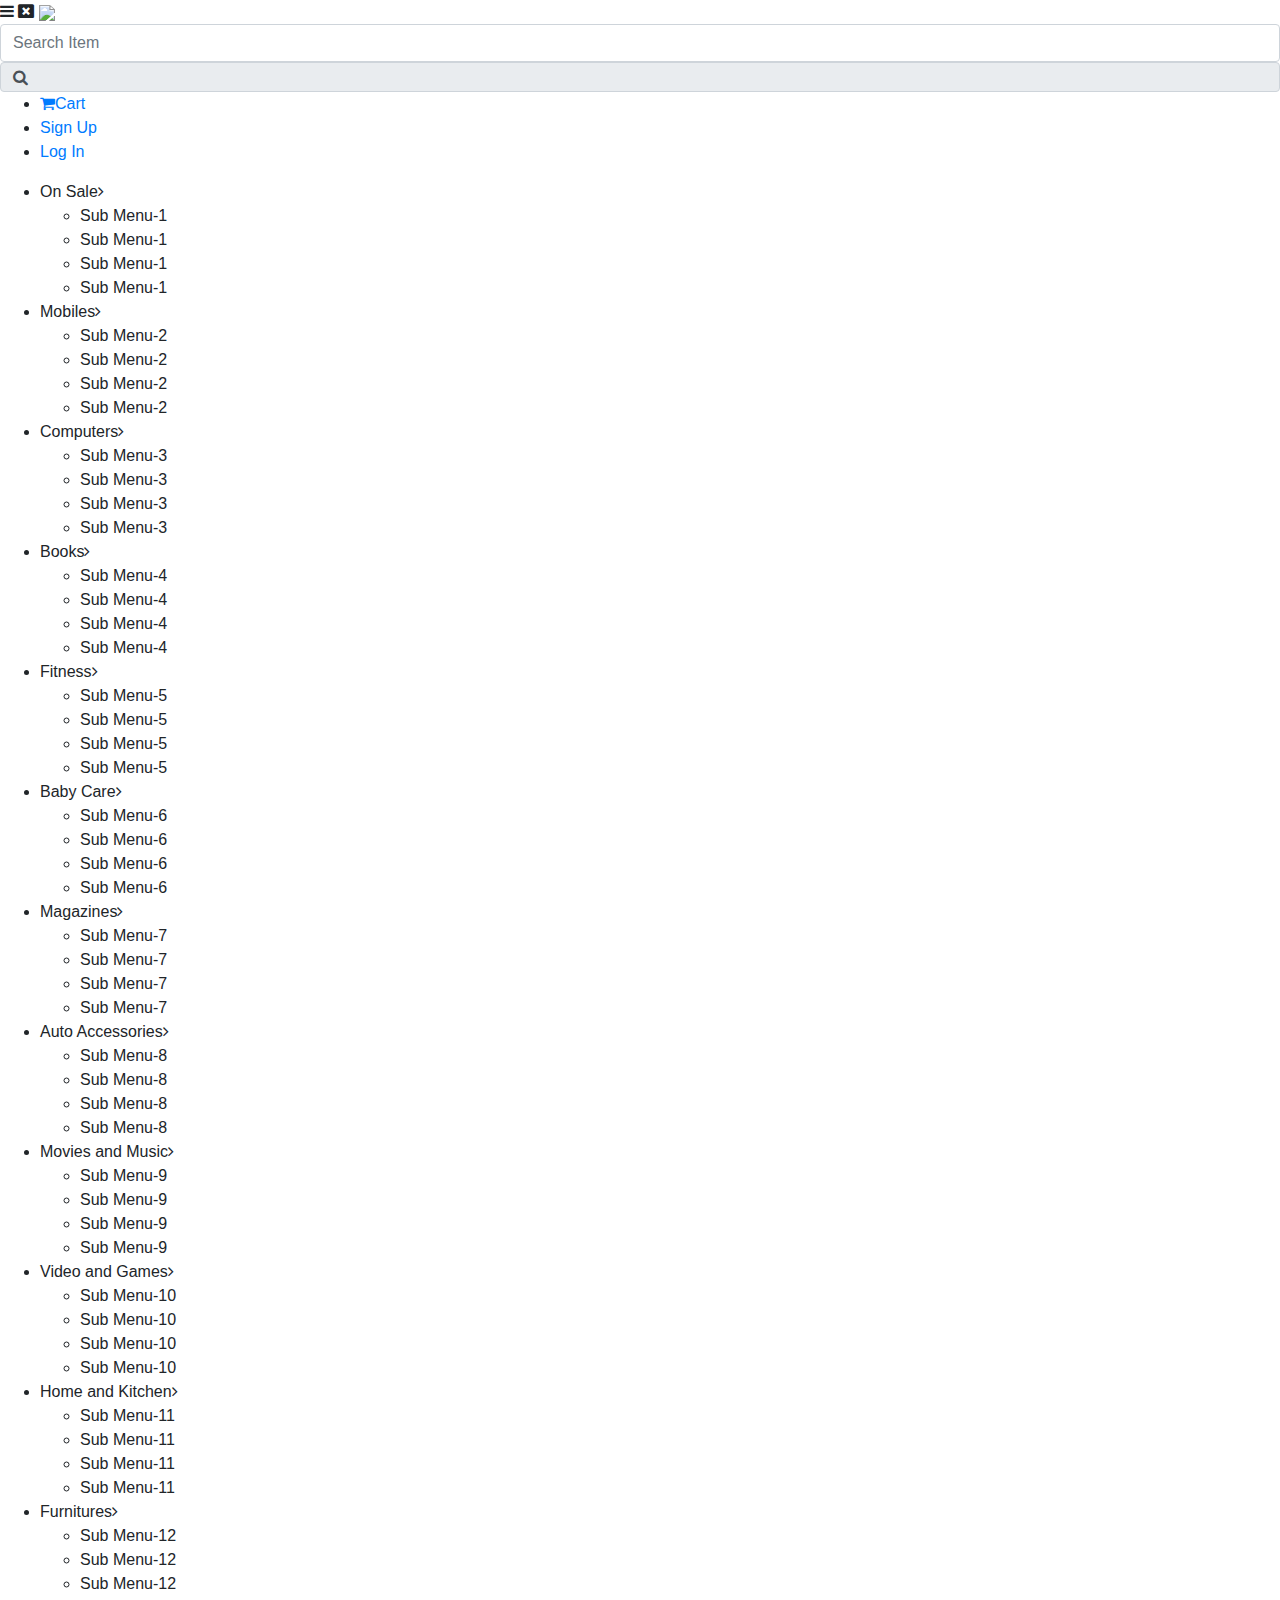
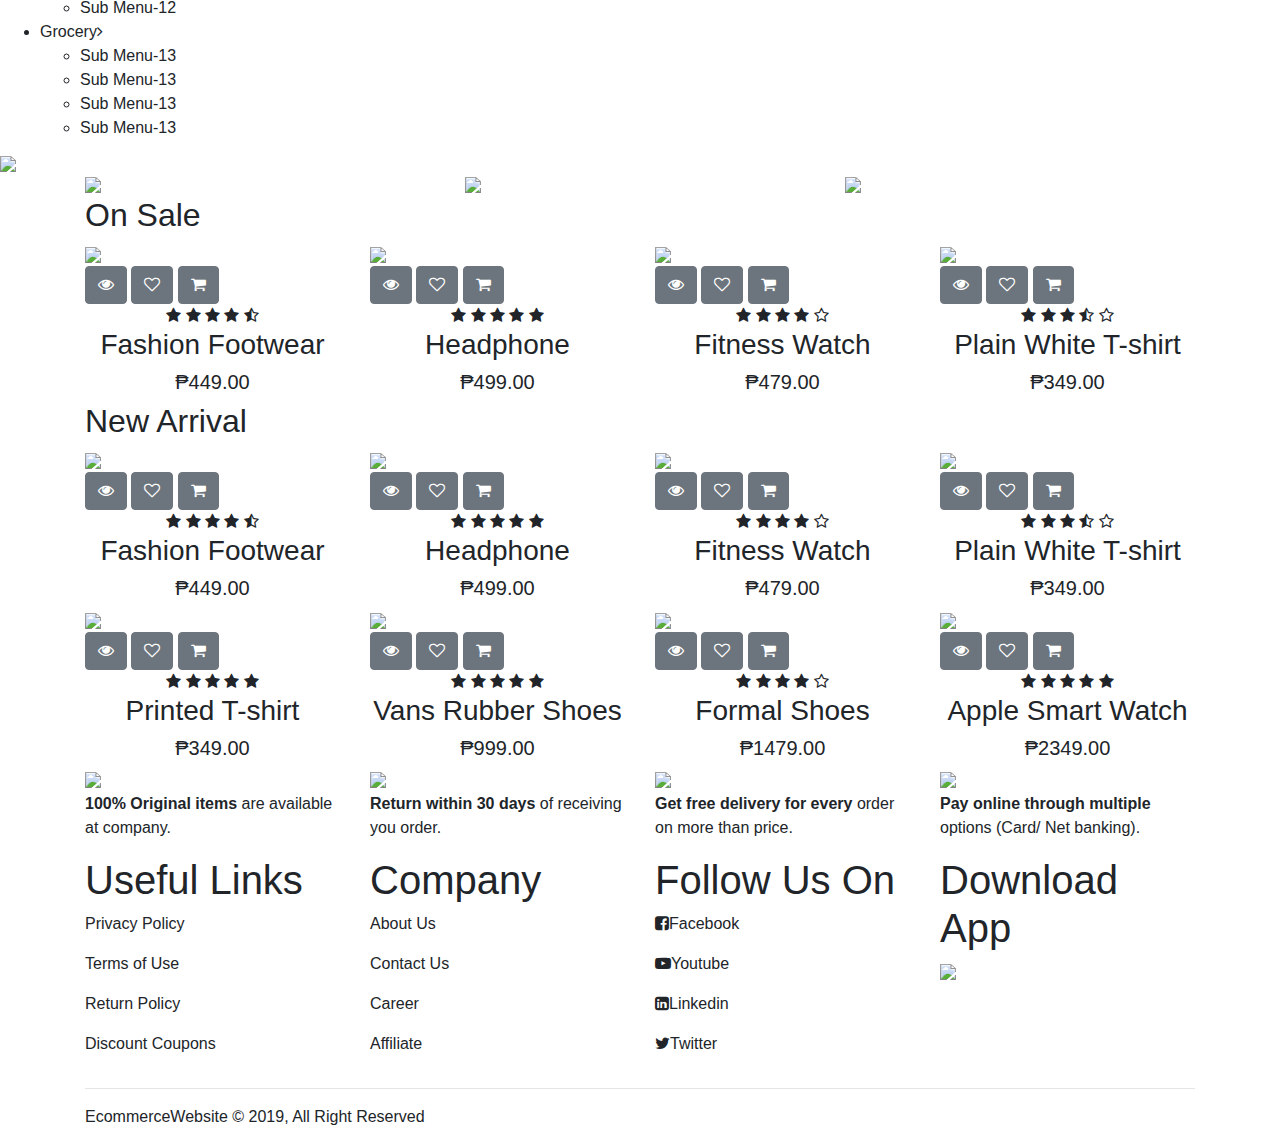
==== index.html @ b6a9ff33 "Create index.html" ====
<!DOCTYPE html>
<html lang="en">
<head>
    
    <title>Ecommerce Website</title>
    <link rel="stylesheet" href="style.css">
    <link rel="stylesheet" href="https://stackpath.bootstrapcdn.com/bootstrap/4.3.1/css/bootstrap.min.css">
    <link rel="stylesheet" href="https://stackpath.bootstrapcdn.com/font-awesome/4.7.0/css/font-awesome.min.css">
    <script src="https://code.jquery.com/jquery-3.3.1.slim.min.js"></script>
    <script src="https://stackpath.bootstrapcdn.com/bootstrap/4.3.1/js/bootstrap.min.js"></script>
</head>

<body>
    <!---------------------NavBar---------------------->
<div class="top-nav-bar">
    <div class="search-box"> 
        <i class="fa fa-bars" id="open-btn" onclick="OpenSideMenu()"title="Click to open Menu"></i>
        <i class="fa fa-window-close" id="close-btn" onclick="CloseSideMenu()"title="Click to close Menu"></i>
        <img src="images/logo.png" class="logo">
        <input type="text" class="form-control" placeholder="Search Item">
        <span class="input-group-text"><i class="fa fa-search" title="Search"></i></span>
    </div>
<div class="menu-bar">
    <ul>
        <li><a href="#"><i class="fa fa-shopping-cart" ></i>Cart</a></li>
        <li><a href="#">Sign Up</a></li>
        <li><a href="#">Log In</a></li>
    </ul>
</div>
</div>
    

 <!---------------------SubMenu---------------------> 

<section class="header">
    <div class="side-menu" id="sidemenu">
        <ul>
            <li>On Sale<i class="fa fa-angle-right"></i>
                <ul>
                    <li>Sub Menu-1</li>
                    <li>Sub Menu-1</li>
                    <li>Sub Menu-1</li>
                    <li>Sub Menu-1</li>
                </ul>
            </li>
            <li>Mobiles<i class="fa fa-angle-right"></i>
                <ul>
                    <li>Sub Menu-2</li>
                    <li>Sub Menu-2</li>
                    <li>Sub Menu-2</li>
                    <li>Sub Menu-2</li>
                </ul>
                </li>
            <li>Computers<i class="fa fa-angle-right"></i>
                <ul>
                    <li>Sub Menu-3</li>
                    <li>Sub Menu-3</li>
                    <li>Sub Menu-3</li>
                    <li>Sub Menu-3</li>
                </ul>
            </li>
            <li>Books<i class="fa fa-angle-right"></i>
                <ul>
                    <li>Sub Menu-4</li>
                    <li>Sub Menu-4</li>
                    <li>Sub Menu-4</li>
                    <li>Sub Menu-4</li>
                </ul>
            </li>
            <li>Fitness<i class="fa fa-angle-right"></i>
                <ul>
                    <li>Sub Menu-5</li>
                    <li>Sub Menu-5</li>
                    <li>Sub Menu-5</li>
                    <li>Sub Menu-5</li>
                </ul>
            </li>
            <li>Baby Care<i class="fa fa-angle-right"></i>
                <ul>
                    <li>Sub Menu-6</li>
                    <li>Sub Menu-6</li>
                    <li>Sub Menu-6</li>
                    <li>Sub Menu-6</li>
                </ul>
            </li>
            <li>Magazines<i class="fa fa-angle-right"></i>
                <ul>
                    <li>Sub Menu-7</li>
                    <li>Sub Menu-7</li>
                    <li>Sub Menu-7</li>
                    <li>Sub Menu-7</li>
                </ul>
            </li>
            <li>Auto Accessories<i class="fa fa-angle-right"></i>
                <ul>
                    <li>Sub Menu-8</li>
                    <li>Sub Menu-8</li>
                    <li>Sub Menu-8</li>
                    <li>Sub Menu-8</li>
                </ul>
            </li>
            <li>Movies and Music<i class="fa fa-angle-right"></i>
                <ul>
                    <li>Sub Menu-9</li>
                    <li>Sub Menu-9</li>
                    <li>Sub Menu-9</li>
                    <li>Sub Menu-9</li>
                </ul>
            </li>
            <li>Video and Games<i class="fa fa-angle-right"></i>
                <ul>
                    <li>Sub Menu-10</li>
                    <li>Sub Menu-10</li>
                    <li>Sub Menu-10</li>
                    <li>Sub Menu-10</li>
                </ul>
            </li>
            <li>Home and Kitchen<i class="fa fa-angle-right"></i>
                <ul>
                    <li>Sub Menu-11</li>
                    <li>Sub Menu-11</li>
                    <li>Sub Menu-11</li>
                    <li>Sub Menu-11</li>
                </ul>
            </li>
            <li>Furnitures<i class="fa fa-angle-right"></i>
                <ul>
                    <li>Sub Menu-12</li>
                    <li>Sub Menu-12</li>
                    <li>Sub Menu-12</li>
                    <li>Sub Menu-12</li>
                </ul>
            </li>
            <li>Grocery<i class="fa fa-angle-right"></i>
                <ul>
                    <li>Sub Menu-13</li>
                    <li>Sub Menu-13</li>
                    <li>Sub Menu-13</li>
                    <li>Sub Menu-13</li>
                </ul>
            </li>
        </ul>
    </div>
    <div class="slider">
        <div id="slider" class="carousel slide carousel-fade" data-ride="carousel">
            <div class="carousel-inner">
              <div class="carousel-item active">
                <img src="images/image1.jpg" class="d-block w-100" >
              </div>
              <div class="carousel-item">
                <img src="images/image2.jpg" class="d-block w-100" >
              </div>
              <div class="carousel-item">
                <img src="images/image3.jpg" class="d-block w-100" >
              </div>
              <div class="carousel-item">
                <img src="images/image4.jpg" class="d-block w-100" >
              </div>
            </div>
            <ol class="carousel-indicators">
                <li data-target="#slider" data-slide-to="0" class="active"></li>
                <li data-target="#slider" data-slide-to="1"></li>
                <li data-target="#slider" data-slide-to="2"></li>
                <li data-target="#slider" data-slide-to="3"></li>
            </ol>
          </div>
    </div>
</section>
<!----------featuredCategories----------------------->
<section class="featuredCategories">
    <div class="container">
        <div class="row">
            <div class="col-md-4">
                <img src="images/categories1.jpg">
            </div>
            <div class="col-md-4">
                <img src="images/categories2.jpg">
            </div>
            <div class="col-md-4">
                <img src="images/categories3.jpg">
            </div>        
        </div>
    </div>
</section>
<!---------------------OnSaleProduct------------------------->
<section class="on-Sale">
    <div class="container">
        <div class="title-box">
            <h2>On Sale</h2>
        </div>
        <div class="row">
            <div class="col-md-3">
            <div class="product-top">
                <a href="product.html"><img src="images/sale1.jpg"></a>
                <div class="overlay-right">
                    <button type="button" class="btn btn-secondary" title="Quick Shop">
                        <i class="fa fa-eye"></i>   
                    </button>
                    <button type="button" class="btn btn-secondary" title="Add to Wish-list">
                        <i class="fa fa-heart-o"></i>   
                    </button>
                    <button type="button" class="btn btn-secondary" title="Add to Cart">
                        <i class="fa fa-shopping-cart"></i>   
                    </button>
                </div>
            </div>
                <div class="product-bottom text-center">
                    <i class="fa fa-star"></i>
                    <i class="fa fa-star"></i>
                    <i class="fa fa-star"></i>
                    <i class="fa fa-star"></i>
                    <i class="fa fa-star-half-o"></i>
                    <h3>Fashion Footwear</h3>
                    <h5>&#8369;449.00</h5>
                </div>
            </div>
        
        
                <div class="col-md-3">
                <div class="product-top">
                        <a href="product.html"><img src="images/sale2.jpg"></a>
                    <div class="overlay-right">
                        <button type="button" class="btn btn-secondary" title="Quick Shop">
                            <i class="fa fa-eye"></i>   
                        </button>
                        <button type="button" class="btn btn-secondary" title="Add to Wish-list">
                            <i class="fa fa-heart-o"></i>   
                        </button>
                        <button type="button" class="btn btn-secondary" title="Add to Cart">
                            <i class="fa fa-shopping-cart"></i>   
                        </button>
                    </div>
                </div>
                    <div class="product-bottom text-center">
                        <i class="fa fa-star"></i>
                        <i class="fa fa-star"></i>
                        <i class="fa fa-star"></i>
                        <i class="fa fa-star"></i>
                        <i class="fa fa-star"></i>
                        <h3>Headphone</h3>
                        <h5>&#8369;499.00</h5>
                    </div>
                </div>
           
                    <div class="col-md-3">
                    <div class="product-top">
                            <a href="product.html"><img src="images/sale3.jpg"></a>
                        <div class="overlay-right">
                            <button type="button" class="btn btn-secondary" title="Quick Shop">
                                <i class="fa fa-eye"></i>   
                            </button>
                            <button type="button" class="btn btn-secondary" title="Add to Wish-list">
                                <i class="fa fa-heart-o"></i>   
                            </button>
                            <button type="button" class="btn btn-secondary" title="Add to Cart">
                                <i class="fa fa-shopping-cart"></i>   
                            </button>
                        </div>
                    </div>
                        <div class="product-bottom text-center">
                            <i class="fa fa-star"></i>
                            <i class="fa fa-star"></i>
                            <i class="fa fa-star"></i>
                            <i class="fa fa-star"></i>
                            <i class="fa fa-star-o"></i>
                            <h3>Fitness Watch</h3>
                            <h5>&#8369;479.00</h5>
                        </div>
                    </div>
                
                
                        <div class="col-md-3">
                        <div class="product-top">
                                <a href="product.html"><img src="images/sale4.jpg"></a>
                            <div class="overlay-right">
                                <button type="button" class="btn btn-secondary" title="Quick Shop">
                                    <i class="fa fa-eye"></i>   
                                </button>
                                <button type="button" class="btn btn-secondary" title="Add to Wish-list">
                                    <i class="fa fa-heart-o"></i>   
                                </button>
                                <button type="button" class="btn btn-secondary" title="Add to Cart">
                                    <i class="fa fa-shopping-cart"></i>   
                                </button>
                            </div>
                        </div>
                            <div class="product-bottom text-center">
                                <i class="fa fa-star"></i>
                                <i class="fa fa-star"></i>
                                <i class="fa fa-star"></i>
                                <i class="fa fa-star-half-o"></i>
                                <i class="fa fa-star-o"></i>
                                <h3>Plain White T-shirt</h3>
                                <h5>&#8369;349.00</h5>
                            </div>
                        </div>
                    </div>
    </div>
</section>
<!------------------------New Product----------------->
<section class="NewProduct">
        <div class="container">
                <div class="title-box">
                    <h2>New Arrival</h2>
                </div>
                <div class="row">
                    <div class="col-md-3">
                    <div class="product-top">
                        <img src="images/sale1.jpg">
                        <div class="overlay-right">
                            <button type="button" class="btn btn-secondary" title="Quick Shop">
                                <i class="fa fa-eye"></i>   
                            </button>
                            <button type="button" class="btn btn-secondary" title="Add to Wish-list">
                                <i class="fa fa-heart-o"></i>   
                            </button>
                            <button type="button" class="btn btn-secondary" title="Add to Cart">
                                <i class="fa fa-shopping-cart"></i>   
                            </button>
                        </div>
                    </div>
                        <div class="product-bottom text-center">
                            <i class="fa fa-star"></i>
                            <i class="fa fa-star"></i>
                            <i class="fa fa-star"></i>
                            <i class="fa fa-star"></i>
                            <i class="fa fa-star-half-o"></i>
                            <h3>Fashion Footwear</h3>
                            <h5>&#8369;449.00</h5>
                        </div>
                    </div>
                
                
                        <div class="col-md-3">
                        <div class="product-top">
                            <img src="images/sale2.jpg">
                            <div class="overlay-right">
                                <button type="button" class="btn btn-secondary" title="Quick Shop">
                                    <i class="fa fa-eye"></i>   
                                </button>
                                <button type="button" class="btn btn-secondary" title="Add to Wish-list">
                                    <i class="fa fa-heart-o"></i>   
                                </button>
                                <button type="button" class="btn btn-secondary" title="Add to Cart">
                                    <i class="fa fa-shopping-cart"></i>   
                                </button>
                            </div>
                        </div>
                            <div class="product-bottom text-center">
                                <i class="fa fa-star"></i>
                                <i class="fa fa-star"></i>
                                <i class="fa fa-star"></i>
                                <i class="fa fa-star"></i>
                                <i class="fa fa-star"></i>
                                <h3>Headphone</h3>
                                <h5>&#8369;499.00</h5>
                            </div>
                        </div>
                   
                            <div class="col-md-3">
                            <div class="product-top">
                                <img src="images/sale3.jpg">
                                <div class="overlay-right">
                                    <button type="button" class="btn btn-secondary" title="Quick Shop">
                                        <i class="fa fa-eye"></i>   
                                    </button>
                                    <button type="button" class="btn btn-secondary" title="Add to Wish-list">
                                        <i class="fa fa-heart-o"></i>   
                                    </button>
                                    <button type="button" class="btn btn-secondary" title="Add to Cart">
                                        <i class="fa fa-shopping-cart"></i>   
                                    </button>
                                </div>
                            </div>
                                <div class="product-bottom text-center">
                                    <i class="fa fa-star"></i>
                                    <i class="fa fa-star"></i>
                                    <i class="fa fa-star"></i>
                                    <i class="fa fa-star"></i>
                                    <i class="fa fa-star-o"></i>
                                    <h3>Fitness Watch</h3>
                                    <h5>&#8369;479.00</h5>
                                </div>
                            </div>
                        
                                <div class="col-md-3">
                                <div class="product-top">
                                <img src="images/sale4.jpg">
                                <div class="overlay-right">
                                <button type="button" class="btn btn-secondary" title="Quick Shop">
                                <i class="fa fa-eye"></i>   
                            </button>
                                <button type="button" class="btn btn-secondary" title="Add to Wish-list">
                                <i class="fa fa-heart-o"></i>   
                            </button>
                                <button type="button" class="btn btn-secondary" title="Add to Cart">
                                <i class="fa fa-shopping-cart"></i>   
                            </button>
                            </div>
                            </div>
                            <div class="product-bottom text-center">
                                <i class="fa fa-star"></i>
                                <i class="fa fa-star"></i>
                                <i class="fa fa-star"></i>
                                <i class="fa fa-star-half-o"></i>
                                <i class="fa fa-star-o"></i>
                            <h3>Plain White T-shirt</h3>
                        <h5>&#8369;349.00</h5>
                    </div>
                </div>
                <div class="col-md-3">
                        <div class="product-top">
                            <img src="images/sale5.jpg">
                            <div class="overlay-right">
                                <button type="button" class="btn btn-secondary" title="Quick Shop">
                                    <i class="fa fa-eye"></i>   
                                </button>
                                <button type="button" class="btn btn-secondary" title="Add to Wish-list">
                                    <i class="fa fa-heart-o"></i>   
                                </button>
                                <button type="button" class="btn btn-secondary" title="Add to Cart">
                                    <i class="fa fa-shopping-cart"></i>   
                                </button>
                            </div>
                        </div>
                            <div class="product-bottom text-center">
                                <i class="fa fa-star"></i>
                                <i class="fa fa-star"></i>
                                <i class="fa fa-star"></i>
                                <i class="fa fa-star"></i>
                                <i class="fa fa-star"></i>
                                <h3>Printed T-shirt</h3>
                                <h5>&#8369;349.00</h5>
                            </div>
                        </div>
                    
                    
                            <div class="col-md-3">
                            <div class="product-top">
                                <img src="images/sale6.jpg">
                                <div class="overlay-right">
                                    <button type="button" class="btn btn-secondary" title="Quick Shop">
                                        <i class="fa fa-eye"></i>   
                                    </button>
                                    <button type="button" class="btn btn-secondary" title="Add to Wish-list">
                                        <i class="fa fa-heart-o"></i>   
                                    </button>
                                    <button type="button" class="btn btn-secondary" title="Add to Cart">
                                        <i class="fa fa-shopping-cart"></i>   
                                    </button>
                                </div>
                            </div>
                                <div class="product-bottom text-center">
                                    <i class="fa fa-star"></i>
                                    <i class="fa fa-star"></i>
                                    <i class="fa fa-star"></i>
                                    <i class="fa fa-star"></i>
                                    <i class="fa fa-star"></i>
                                    <h3>Vans Rubber Shoes</h3>
                                    <h5>&#8369;999.00</h5>
                                </div>
                            </div>
                       
                                <div class="col-md-3">
                                <div class="product-top">
                                    <img src="images/sale7.jpg">
                                    <div class="overlay-right">
                                        <button type="button" class="btn btn-secondary" title="Quick Shop">
                                            <i class="fa fa-eye"></i>   
                                        </button>
                                        <button type="button" class="btn btn-secondary" title="Add to Wish-list">
                                            <i class="fa fa-heart-o"></i>   
                                        </button>
                                        <button type="button" class="btn btn-secondary" title="Add to Cart">
                                            <i class="fa fa-shopping-cart"></i>   
                                        </button>
                                    </div>
                                </div>
                                    <div class="product-bottom text-center">
                                        <i class="fa fa-star"></i>
                                        <i class="fa fa-star"></i>
                                        <i class="fa fa-star"></i>
                                        <i class="fa fa-star"></i>
                                        <i class="fa fa-star-o"></i>
                                        <h3>Formal Shoes</h3>
                                        <h5>&#8369;1479.00</h5>
                                    </div>
                                </div>
                            
                                    <div class="col-md-3">
                                    <div class="product-top">
                                    <img src="images/sale8.jpg">
                                    <div class="overlay-right">
                                    <button type="button" class="btn btn-secondary" title="Quick Shop">
                                    <i class="fa fa-eye"></i>   
                                </button>
                                    <button type="button" class="btn btn-secondary" title="Add to Wish-list">
                                    <i class="fa fa-heart-o"></i>   
                                </button>
                                    <button type="button" class="btn btn-secondary" title="Add to Cart">
                                    <i class="fa fa-shopping-cart"></i>   
                                </button>
                                </div>
                                </div>
                                <div class="product-bottom text-center">
                                    <i class="fa fa-star"></i>
                                    <i class="fa fa-star"></i>
                                    <i class="fa fa-star"></i>
                                    <i class="fa fa-star"></i>
                                    <i class="fa fa-star"></i>
                                <h3>Apple Smart Watch</h3>
                            <h5>&#8369;2349.00</h5>
                        </div>
                    </div>
         </div>
     </div>
</section>

<section class="website-features">
    <div class="container">
        <div class="row">
            <div class="col-md-3 feature-box">
                <img src="images/original.png">
                <div class="feature-text">
                    <p><b>100% Original items</b> are available at company.</p>
                </div>
            </div>
            <div class="col-md-3 feature-box">
                <img src="images/return.png">
                <div class="feature-text">
                    <p><b>Return within 30 days</b> of receiving you order.</p>
                </div>
            </div>
            <div class="col-md-3 feature-box">
                <img src="images/feature3.png">
                <div class="feature-text">
                    <p><b>Get free delivery for every</b> order on more than price.</p>
                </div>
            </div>
            <div class="col-md-3 feature-box">
                <img src="images/feature4.png">
                <div class="feature-text">
                    <p><b>Pay online through multiple</b> options (Card/ Net banking).</p>
                </div>
             </div>
        </div>
    </div>
    </section>
<!--------------Footer--------------->    
<section class="footer">
    <div class="container">
        <div class="row">
            <div class="col-md-3">
            <h1>Useful Links</h1>
            <p>Privacy Policy</p>
            <p>Terms of Use</p>
            <p>Return Policy</p>
            <p>Discount Coupons</p>
            </div>
        <div class="col-md-3">
            <h1>Company</h1>
            <p>About Us</p>
            <p>Contact Us</p>
            <p>Career</p>
            <p>Affiliate</p>
            </div>
        <div class="col-md-3">
            <h1>Follow Us On</h1>
            <p><i class="fa fa-facebook-square"></i>Facebook</p>
            <p><i class="fa fa-youtube-play"></i>Youtube</p>
            <p><i class="fa fa-linkedin-square"></i>Linkedin</p>
            <p><i class="fa fa-twitter"></i>Twitter</p>
            </div>
        <div class="col-md-3 footer-image">
            <h1>Download App</h1>
            <img src="images/Download.png">
            </div>
    </div>
<hr>
<p class="copyright">EcommerceWebsite &copy; 2019, All Right Reserved</p>
</div>
</section>    
<script src="script.js"></script>    
</body>
</html>
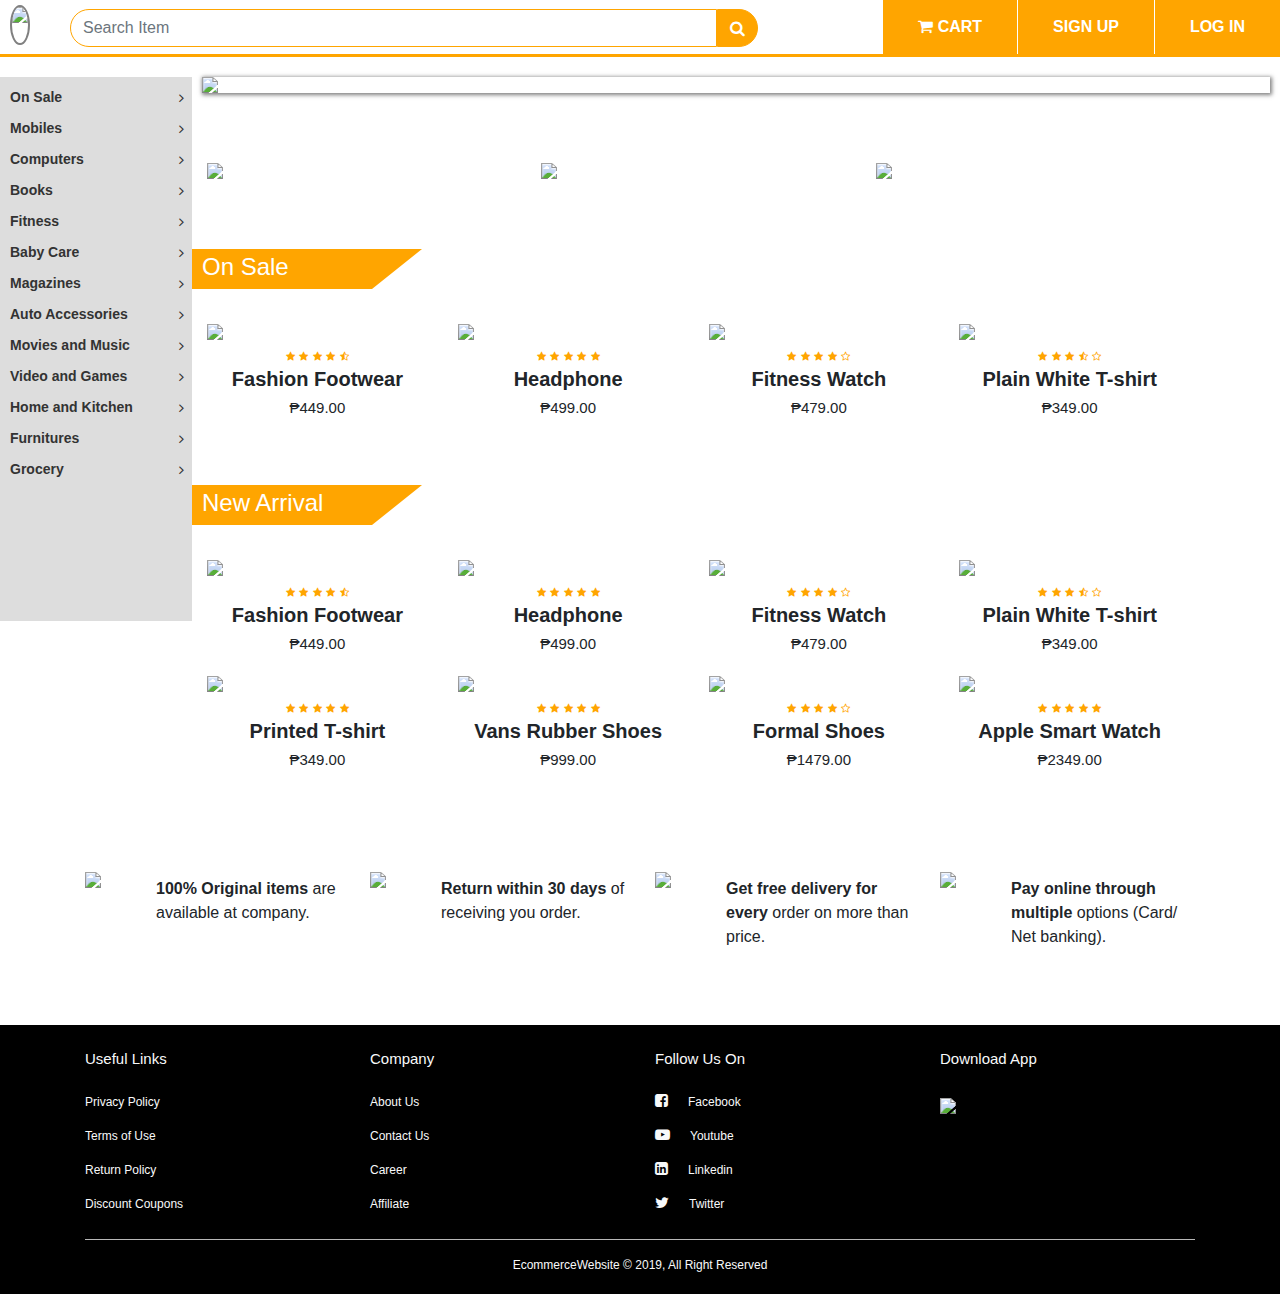
==== commit 3c65f65c: "Add files via upload" ====
--- a/index.html
+++ b/index.html
@@ -1,585 +1,585 @@
-<!DOCTYPE html>
-<html lang="en">
-<head>
-    
-    <title>Ecommerce Website</title>
-    <link rel="stylesheet" href="style.css">
-    <link rel="stylesheet" href="https://stackpath.bootstrapcdn.com/bootstrap/4.3.1/css/bootstrap.min.css">
-    <link rel="stylesheet" href="https://stackpath.bootstrapcdn.com/font-awesome/4.7.0/css/font-awesome.min.css">
-    <script src="https://code.jquery.com/jquery-3.3.1.slim.min.js"></script>
-    <script src="https://stackpath.bootstrapcdn.com/bootstrap/4.3.1/js/bootstrap.min.js"></script>
-</head>
-
-<body>
-    <!---------------------NavBar---------------------->
-<div class="top-nav-bar">
-    <div class="search-box"> 
-        <i class="fa fa-bars" id="open-btn" onclick="OpenSideMenu()"title="Click to open Menu"></i>
-        <i class="fa fa-window-close" id="close-btn" onclick="CloseSideMenu()"title="Click to close Menu"></i>
-        <img src="images/logo.png" class="logo">
-        <input type="text" class="form-control" placeholder="Search Item">
-        <span class="input-group-text"><i class="fa fa-search" title="Search"></i></span>
-    </div>
-<div class="menu-bar">
-    <ul>
-        <li><a href="#"><i class="fa fa-shopping-cart" ></i>Cart</a></li>
-        <li><a href="#">Sign Up</a></li>
-        <li><a href="#">Log In</a></li>
-    </ul>
-</div>
-</div>
-    
-
- <!---------------------SubMenu---------------------> 
-
-<section class="header">
-    <div class="side-menu" id="sidemenu">
-        <ul>
-            <li>On Sale<i class="fa fa-angle-right"></i>
-                <ul>
-                    <li>Sub Menu-1</li>
-                    <li>Sub Menu-1</li>
-                    <li>Sub Menu-1</li>
-                    <li>Sub Menu-1</li>
-                </ul>
-            </li>
-            <li>Mobiles<i class="fa fa-angle-right"></i>
-                <ul>
-                    <li>Sub Menu-2</li>
-                    <li>Sub Menu-2</li>
-                    <li>Sub Menu-2</li>
-                    <li>Sub Menu-2</li>
-                </ul>
-                </li>
-            <li>Computers<i class="fa fa-angle-right"></i>
-                <ul>
-                    <li>Sub Menu-3</li>
-                    <li>Sub Menu-3</li>
-                    <li>Sub Menu-3</li>
-                    <li>Sub Menu-3</li>
-                </ul>
-            </li>
-            <li>Books<i class="fa fa-angle-right"></i>
-                <ul>
-                    <li>Sub Menu-4</li>
-                    <li>Sub Menu-4</li>
-                    <li>Sub Menu-4</li>
-                    <li>Sub Menu-4</li>
-                </ul>
-            </li>
-            <li>Fitness<i class="fa fa-angle-right"></i>
-                <ul>
-                    <li>Sub Menu-5</li>
-                    <li>Sub Menu-5</li>
-                    <li>Sub Menu-5</li>
-                    <li>Sub Menu-5</li>
-                </ul>
-            </li>
-            <li>Baby Care<i class="fa fa-angle-right"></i>
-                <ul>
-                    <li>Sub Menu-6</li>
-                    <li>Sub Menu-6</li>
-                    <li>Sub Menu-6</li>
-                    <li>Sub Menu-6</li>
-                </ul>
-            </li>
-            <li>Magazines<i class="fa fa-angle-right"></i>
-                <ul>
-                    <li>Sub Menu-7</li>
-                    <li>Sub Menu-7</li>
-                    <li>Sub Menu-7</li>
-                    <li>Sub Menu-7</li>
-                </ul>
-            </li>
-            <li>Auto Accessories<i class="fa fa-angle-right"></i>
-                <ul>
-                    <li>Sub Menu-8</li>
-                    <li>Sub Menu-8</li>
-                    <li>Sub Menu-8</li>
-                    <li>Sub Menu-8</li>
-                </ul>
-            </li>
-            <li>Movies and Music<i class="fa fa-angle-right"></i>
-                <ul>
-                    <li>Sub Menu-9</li>
-                    <li>Sub Menu-9</li>
-                    <li>Sub Menu-9</li>
-                    <li>Sub Menu-9</li>
-                </ul>
-            </li>
-            <li>Video and Games<i class="fa fa-angle-right"></i>
-                <ul>
-                    <li>Sub Menu-10</li>
-                    <li>Sub Menu-10</li>
-                    <li>Sub Menu-10</li>
-                    <li>Sub Menu-10</li>
-                </ul>
-            </li>
-            <li>Home and Kitchen<i class="fa fa-angle-right"></i>
-                <ul>
-                    <li>Sub Menu-11</li>
-                    <li>Sub Menu-11</li>
-                    <li>Sub Menu-11</li>
-                    <li>Sub Menu-11</li>
-                </ul>
-            </li>
-            <li>Furnitures<i class="fa fa-angle-right"></i>
-                <ul>
-                    <li>Sub Menu-12</li>
-                    <li>Sub Menu-12</li>
-                    <li>Sub Menu-12</li>
-                    <li>Sub Menu-12</li>
-                </ul>
-            </li>
-            <li>Grocery<i class="fa fa-angle-right"></i>
-                <ul>
-                    <li>Sub Menu-13</li>
-                    <li>Sub Menu-13</li>
-                    <li>Sub Menu-13</li>
-                    <li>Sub Menu-13</li>
-                </ul>
-            </li>
-        </ul>
-    </div>
-    <div class="slider">
-        <div id="slider" class="carousel slide carousel-fade" data-ride="carousel">
-            <div class="carousel-inner">
-              <div class="carousel-item active">
-                <img src="images/image1.jpg" class="d-block w-100" >
-              </div>
-              <div class="carousel-item">
-                <img src="images/image2.jpg" class="d-block w-100" >
-              </div>
-              <div class="carousel-item">
-                <img src="images/image3.jpg" class="d-block w-100" >
-              </div>
-              <div class="carousel-item">
-                <img src="images/image4.jpg" class="d-block w-100" >
-              </div>
-            </div>
-            <ol class="carousel-indicators">
-                <li data-target="#slider" data-slide-to="0" class="active"></li>
-                <li data-target="#slider" data-slide-to="1"></li>
-                <li data-target="#slider" data-slide-to="2"></li>
-                <li data-target="#slider" data-slide-to="3"></li>
-            </ol>
-          </div>
-    </div>
-</section>
-<!----------featuredCategories----------------------->
-<section class="featuredCategories">
-    <div class="container">
-        <div class="row">
-            <div class="col-md-4">
-                <img src="images/categories1.jpg">
-            </div>
-            <div class="col-md-4">
-                <img src="images/categories2.jpg">
-            </div>
-            <div class="col-md-4">
-                <img src="images/categories3.jpg">
-            </div>        
-        </div>
-    </div>
-</section>
-<!---------------------OnSaleProduct------------------------->
-<section class="on-Sale">
-    <div class="container">
-        <div class="title-box">
-            <h2>On Sale</h2>
-        </div>
-        <div class="row">
-            <div class="col-md-3">
-            <div class="product-top">
-                <a href="product.html"><img src="images/sale1.jpg"></a>
-                <div class="overlay-right">
-                    <button type="button" class="btn btn-secondary" title="Quick Shop">
-                        <i class="fa fa-eye"></i>   
-                    </button>
-                    <button type="button" class="btn btn-secondary" title="Add to Wish-list">
-                        <i class="fa fa-heart-o"></i>   
-                    </button>
-                    <button type="button" class="btn btn-secondary" title="Add to Cart">
-                        <i class="fa fa-shopping-cart"></i>   
-                    </button>
-                </div>
-            </div>
-                <div class="product-bottom text-center">
-                    <i class="fa fa-star"></i>
-                    <i class="fa fa-star"></i>
-                    <i class="fa fa-star"></i>
-                    <i class="fa fa-star"></i>
-                    <i class="fa fa-star-half-o"></i>
-                    <h3>Fashion Footwear</h3>
-                    <h5>&#8369;449.00</h5>
-                </div>
-            </div>
-        
-        
-                <div class="col-md-3">
-                <div class="product-top">
-                        <a href="product.html"><img src="images/sale2.jpg"></a>
-                    <div class="overlay-right">
-                        <button type="button" class="btn btn-secondary" title="Quick Shop">
-                            <i class="fa fa-eye"></i>   
-                        </button>
-                        <button type="button" class="btn btn-secondary" title="Add to Wish-list">
-                            <i class="fa fa-heart-o"></i>   
-                        </button>
-                        <button type="button" class="btn btn-secondary" title="Add to Cart">
-                            <i class="fa fa-shopping-cart"></i>   
-                        </button>
-                    </div>
-                </div>
-                    <div class="product-bottom text-center">
-                        <i class="fa fa-star"></i>
-                        <i class="fa fa-star"></i>
-                        <i class="fa fa-star"></i>
-                        <i class="fa fa-star"></i>
-                        <i class="fa fa-star"></i>
-                        <h3>Headphone</h3>
-                        <h5>&#8369;499.00</h5>
-                    </div>
-                </div>
-           
-                    <div class="col-md-3">
-                    <div class="product-top">
-                            <a href="product.html"><img src="images/sale3.jpg"></a>
-                        <div class="overlay-right">
-                            <button type="button" class="btn btn-secondary" title="Quick Shop">
-                                <i class="fa fa-eye"></i>   
-                            </button>
-                            <button type="button" class="btn btn-secondary" title="Add to Wish-list">
-                                <i class="fa fa-heart-o"></i>   
-                            </button>
-                            <button type="button" class="btn btn-secondary" title="Add to Cart">
-                                <i class="fa fa-shopping-cart"></i>   
-                            </button>
-                        </div>
-                    </div>
-                        <div class="product-bottom text-center">
-                            <i class="fa fa-star"></i>
-                            <i class="fa fa-star"></i>
-                            <i class="fa fa-star"></i>
-                            <i class="fa fa-star"></i>
-                            <i class="fa fa-star-o"></i>
-                            <h3>Fitness Watch</h3>
-                            <h5>&#8369;479.00</h5>
-                        </div>
-                    </div>
-                
-                
-                        <div class="col-md-3">
-                        <div class="product-top">
-                                <a href="product.html"><img src="images/sale4.jpg"></a>
-                            <div class="overlay-right">
-                                <button type="button" class="btn btn-secondary" title="Quick Shop">
-                                    <i class="fa fa-eye"></i>   
-                                </button>
-                                <button type="button" class="btn btn-secondary" title="Add to Wish-list">
-                                    <i class="fa fa-heart-o"></i>   
-                                </button>
-                                <button type="button" class="btn btn-secondary" title="Add to Cart">
-                                    <i class="fa fa-shopping-cart"></i>   
-                                </button>
-                            </div>
-                        </div>
-                            <div class="product-bottom text-center">
-                                <i class="fa fa-star"></i>
-                                <i class="fa fa-star"></i>
-                                <i class="fa fa-star"></i>
-                                <i class="fa fa-star-half-o"></i>
-                                <i class="fa fa-star-o"></i>
-                                <h3>Plain White T-shirt</h3>
-                                <h5>&#8369;349.00</h5>
-                            </div>
-                        </div>
-                    </div>
-    </div>
-</section>
-<!------------------------New Product----------------->
-<section class="NewProduct">
-        <div class="container">
-                <div class="title-box">
-                    <h2>New Arrival</h2>
-                </div>
-                <div class="row">
-                    <div class="col-md-3">
-                    <div class="product-top">
-                        <img src="images/sale1.jpg">
-                        <div class="overlay-right">
-                            <button type="button" class="btn btn-secondary" title="Quick Shop">
-                                <i class="fa fa-eye"></i>   
-                            </button>
-                            <button type="button" class="btn btn-secondary" title="Add to Wish-list">
-                                <i class="fa fa-heart-o"></i>   
-                            </button>
-                            <button type="button" class="btn btn-secondary" title="Add to Cart">
-                                <i class="fa fa-shopping-cart"></i>   
-                            </button>
-                        </div>
-                    </div>
-                        <div class="product-bottom text-center">
-                            <i class="fa fa-star"></i>
-                            <i class="fa fa-star"></i>
-                            <i class="fa fa-star"></i>
-                            <i class="fa fa-star"></i>
-                            <i class="fa fa-star-half-o"></i>
-                            <h3>Fashion Footwear</h3>
-                            <h5>&#8369;449.00</h5>
-                        </div>
-                    </div>
-                
-                
-                        <div class="col-md-3">
-                        <div class="product-top">
-                            <img src="images/sale2.jpg">
-                            <div class="overlay-right">
-                                <button type="button" class="btn btn-secondary" title="Quick Shop">
-                                    <i class="fa fa-eye"></i>   
-                                </button>
-                                <button type="button" class="btn btn-secondary" title="Add to Wish-list">
-                                    <i class="fa fa-heart-o"></i>   
-                                </button>
-                                <button type="button" class="btn btn-secondary" title="Add to Cart">
-                                    <i class="fa fa-shopping-cart"></i>   
-                                </button>
-                            </div>
-                        </div>
-                            <div class="product-bottom text-center">
-                                <i class="fa fa-star"></i>
-                                <i class="fa fa-star"></i>
-                                <i class="fa fa-star"></i>
-                                <i class="fa fa-star"></i>
-                                <i class="fa fa-star"></i>
-                                <h3>Headphone</h3>
-                                <h5>&#8369;499.00</h5>
-                            </div>
-                        </div>
-                   
-                            <div class="col-md-3">
-                            <div class="product-top">
-                                <img src="images/sale3.jpg">
-                                <div class="overlay-right">
-                                    <button type="button" class="btn btn-secondary" title="Quick Shop">
-                                        <i class="fa fa-eye"></i>   
-                                    </button>
-                                    <button type="button" class="btn btn-secondary" title="Add to Wish-list">
-                                        <i class="fa fa-heart-o"></i>   
-                                    </button>
-                                    <button type="button" class="btn btn-secondary" title="Add to Cart">
-                                        <i class="fa fa-shopping-cart"></i>   
-                                    </button>
-                                </div>
-                            </div>
-                                <div class="product-bottom text-center">
-                                    <i class="fa fa-star"></i>
-                                    <i class="fa fa-star"></i>
-                                    <i class="fa fa-star"></i>
-                                    <i class="fa fa-star"></i>
-                                    <i class="fa fa-star-o"></i>
-                                    <h3>Fitness Watch</h3>
-                                    <h5>&#8369;479.00</h5>
-                                </div>
-                            </div>
-                        
-                                <div class="col-md-3">
-                                <div class="product-top">
-                                <img src="images/sale4.jpg">
-                                <div class="overlay-right">
-                                <button type="button" class="btn btn-secondary" title="Quick Shop">
-                                <i class="fa fa-eye"></i>   
-                            </button>
-                                <button type="button" class="btn btn-secondary" title="Add to Wish-list">
-                                <i class="fa fa-heart-o"></i>   
-                            </button>
-                                <button type="button" class="btn btn-secondary" title="Add to Cart">
-                                <i class="fa fa-shopping-cart"></i>   
-                            </button>
-                            </div>
-                            </div>
-                            <div class="product-bottom text-center">
-                                <i class="fa fa-star"></i>
-                                <i class="fa fa-star"></i>
-                                <i class="fa fa-star"></i>
-                                <i class="fa fa-star-half-o"></i>
-                                <i class="fa fa-star-o"></i>
-                            <h3>Plain White T-shirt</h3>
-                        <h5>&#8369;349.00</h5>
-                    </div>
-                </div>
-                <div class="col-md-3">
-                        <div class="product-top">
-                            <img src="images/sale5.jpg">
-                            <div class="overlay-right">
-                                <button type="button" class="btn btn-secondary" title="Quick Shop">
-                                    <i class="fa fa-eye"></i>   
-                                </button>
-                                <button type="button" class="btn btn-secondary" title="Add to Wish-list">
-                                    <i class="fa fa-heart-o"></i>   
-                                </button>
-                                <button type="button" class="btn btn-secondary" title="Add to Cart">
-                                    <i class="fa fa-shopping-cart"></i>   
-                                </button>
-                            </div>
-                        </div>
-                            <div class="product-bottom text-center">
-                                <i class="fa fa-star"></i>
-                                <i class="fa fa-star"></i>
-                                <i class="fa fa-star"></i>
-                                <i class="fa fa-star"></i>
-                                <i class="fa fa-star"></i>
-                                <h3>Printed T-shirt</h3>
-                                <h5>&#8369;349.00</h5>
-                            </div>
-                        </div>
-                    
-                    
-                            <div class="col-md-3">
-                            <div class="product-top">
-                                <img src="images/sale6.jpg">
-                                <div class="overlay-right">
-                                    <button type="button" class="btn btn-secondary" title="Quick Shop">
-                                        <i class="fa fa-eye"></i>   
-                                    </button>
-                                    <button type="button" class="btn btn-secondary" title="Add to Wish-list">
-                                        <i class="fa fa-heart-o"></i>   
-                                    </button>
-                                    <button type="button" class="btn btn-secondary" title="Add to Cart">
-                                        <i class="fa fa-shopping-cart"></i>   
-                                    </button>
-                                </div>
-                            </div>
-                                <div class="product-bottom text-center">
-                                    <i class="fa fa-star"></i>
-                                    <i class="fa fa-star"></i>
-                                    <i class="fa fa-star"></i>
-                                    <i class="fa fa-star"></i>
-                                    <i class="fa fa-star"></i>
-                                    <h3>Vans Rubber Shoes</h3>
-                                    <h5>&#8369;999.00</h5>
-                                </div>
-                            </div>
-                       
-                                <div class="col-md-3">
-                                <div class="product-top">
-                                    <img src="images/sale7.jpg">
-                                    <div class="overlay-right">
-                                        <button type="button" class="btn btn-secondary" title="Quick Shop">
-                                            <i class="fa fa-eye"></i>   
-                                        </button>
-                                        <button type="button" class="btn btn-secondary" title="Add to Wish-list">
-                                            <i class="fa fa-heart-o"></i>   
-                                        </button>
-                                        <button type="button" class="btn btn-secondary" title="Add to Cart">
-                                            <i class="fa fa-shopping-cart"></i>   
-                                        </button>
-                                    </div>
-                                </div>
-                                    <div class="product-bottom text-center">
-                                        <i class="fa fa-star"></i>
-                                        <i class="fa fa-star"></i>
-                                        <i class="fa fa-star"></i>
-                                        <i class="fa fa-star"></i>
-                                        <i class="fa fa-star-o"></i>
-                                        <h3>Formal Shoes</h3>
-                                        <h5>&#8369;1479.00</h5>
-                                    </div>
-                                </div>
-                            
-                                    <div class="col-md-3">
-                                    <div class="product-top">
-                                    <img src="images/sale8.jpg">
-                                    <div class="overlay-right">
-                                    <button type="button" class="btn btn-secondary" title="Quick Shop">
-                                    <i class="fa fa-eye"></i>   
-                                </button>
-                                    <button type="button" class="btn btn-secondary" title="Add to Wish-list">
-                                    <i class="fa fa-heart-o"></i>   
-                                </button>
-                                    <button type="button" class="btn btn-secondary" title="Add to Cart">
-                                    <i class="fa fa-shopping-cart"></i>   
-                                </button>
-                                </div>
-                                </div>
-                                <div class="product-bottom text-center">
-                                    <i class="fa fa-star"></i>
-                                    <i class="fa fa-star"></i>
-                                    <i class="fa fa-star"></i>
-                                    <i class="fa fa-star"></i>
-                                    <i class="fa fa-star"></i>
-                                <h3>Apple Smart Watch</h3>
-                            <h5>&#8369;2349.00</h5>
-                        </div>
-                    </div>
-         </div>
-     </div>
-</section>
-
-<section class="website-features">
-    <div class="container">
-        <div class="row">
-            <div class="col-md-3 feature-box">
-                <img src="images/original.png">
-                <div class="feature-text">
-                    <p><b>100% Original items</b> are available at company.</p>
-                </div>
-            </div>
-            <div class="col-md-3 feature-box">
-                <img src="images/return.png">
-                <div class="feature-text">
-                    <p><b>Return within 30 days</b> of receiving you order.</p>
-                </div>
-            </div>
-            <div class="col-md-3 feature-box">
-                <img src="images/feature3.png">
-                <div class="feature-text">
-                    <p><b>Get free delivery for every</b> order on more than price.</p>
-                </div>
-            </div>
-            <div class="col-md-3 feature-box">
-                <img src="images/feature4.png">
-                <div class="feature-text">
-                    <p><b>Pay online through multiple</b> options (Card/ Net banking).</p>
-                </div>
-             </div>
-        </div>
-    </div>
-    </section>
-<!--------------Footer--------------->    
-<section class="footer">
-    <div class="container">
-        <div class="row">
-            <div class="col-md-3">
-            <h1>Useful Links</h1>
-            <p>Privacy Policy</p>
-            <p>Terms of Use</p>
-            <p>Return Policy</p>
-            <p>Discount Coupons</p>
-            </div>
-        <div class="col-md-3">
-            <h1>Company</h1>
-            <p>About Us</p>
-            <p>Contact Us</p>
-            <p>Career</p>
-            <p>Affiliate</p>
-            </div>
-        <div class="col-md-3">
-            <h1>Follow Us On</h1>
-            <p><i class="fa fa-facebook-square"></i>Facebook</p>
-            <p><i class="fa fa-youtube-play"></i>Youtube</p>
-            <p><i class="fa fa-linkedin-square"></i>Linkedin</p>
-            <p><i class="fa fa-twitter"></i>Twitter</p>
-            </div>
-        <div class="col-md-3 footer-image">
-            <h1>Download App</h1>
-            <img src="images/Download.png">
-            </div>
-    </div>
-<hr>
-<p class="copyright">EcommerceWebsite &copy; 2019, All Right Reserved</p>
-</div>
-</section>    
-<script src="script.js"></script>    
-</body>
-</html>
+<!DOCTYPE html>
+<html lang="en">
+<head>
+    
+    <title>Ecommerce Website</title>
+    <link rel="stylesheet" href="style.css">
+    <link rel="stylesheet" href="https://stackpath.bootstrapcdn.com/bootstrap/4.3.1/css/bootstrap.min.css">
+    <link rel="stylesheet" href="https://stackpath.bootstrapcdn.com/font-awesome/4.7.0/css/font-awesome.min.css">
+    <script src="https://code.jquery.com/jquery-3.3.1.slim.min.js"></script>
+    <script src="https://stackpath.bootstrapcdn.com/bootstrap/4.3.1/js/bootstrap.min.js"></script>
+</head>
+
+<body>
+    <!---------------------NavBar---------------------->
+<div class="top-nav-bar">
+    <div class="search-box"> 
+        <i class="fa fa-bars" id="open-btn" onclick="OpenSideMenu()"title="Click to open Menu"></i>
+        <i class="fa fa-window-close" id="close-btn" onclick="CloseSideMenu()"title="Click to close Menu"></i>
+        <img src="images/logo.png" class="logo">
+        <input type="text" class="form-control" placeholder="Search Item">
+        <span class="input-group-text"><i class="fa fa-search" title="Search"></i></span>
+    </div>
+<div class="menu-bar">
+    <ul>
+        <li><a href="#"><i class="fa fa-shopping-cart" ></i>Cart</a></li>
+        <li><a href="#">Sign Up</a></li>
+        <li><a href="#">Log In</a></li>
+    </ul>
+</div>
+</div>
+    
+
+ <!---------------------SubMenu---------------------> 
+
+<section class="header">
+    <div class="side-menu" id="sidemenu">
+        <ul>
+            <li>On Sale<i class="fa fa-angle-right"></i>
+                <ul>
+                    <li>Sub Menu-1</li>
+                    <li>Sub Menu-1</li>
+                    <li>Sub Menu-1</li>
+                    <li>Sub Menu-1</li>
+                </ul>
+            </li>
+            <li>Mobiles<i class="fa fa-angle-right"></i>
+                <ul>
+                    <li>Sub Menu-2</li>
+                    <li>Sub Menu-2</li>
+                    <li>Sub Menu-2</li>
+                    <li>Sub Menu-2</li>
+                </ul>
+                </li>
+            <li>Computers<i class="fa fa-angle-right"></i>
+                <ul>
+                    <li>Sub Menu-3</li>
+                    <li>Sub Menu-3</li>
+                    <li>Sub Menu-3</li>
+                    <li>Sub Menu-3</li>
+                </ul>
+            </li>
+            <li>Books<i class="fa fa-angle-right"></i>
+                <ul>
+                    <li>Sub Menu-4</li>
+                    <li>Sub Menu-4</li>
+                    <li>Sub Menu-4</li>
+                    <li>Sub Menu-4</li>
+                </ul>
+            </li>
+            <li>Fitness<i class="fa fa-angle-right"></i>
+                <ul>
+                    <li>Sub Menu-5</li>
+                    <li>Sub Menu-5</li>
+                    <li>Sub Menu-5</li>
+                    <li>Sub Menu-5</li>
+                </ul>
+            </li>
+            <li>Baby Care<i class="fa fa-angle-right"></i>
+                <ul>
+                    <li>Sub Menu-6</li>
+                    <li>Sub Menu-6</li>
+                    <li>Sub Menu-6</li>
+                    <li>Sub Menu-6</li>
+                </ul>
+            </li>
+            <li>Magazines<i class="fa fa-angle-right"></i>
+                <ul>
+                    <li>Sub Menu-7</li>
+                    <li>Sub Menu-7</li>
+                    <li>Sub Menu-7</li>
+                    <li>Sub Menu-7</li>
+                </ul>
+            </li>
+            <li>Auto Accessories<i class="fa fa-angle-right"></i>
+                <ul>
+                    <li>Sub Menu-8</li>
+                    <li>Sub Menu-8</li>
+                    <li>Sub Menu-8</li>
+                    <li>Sub Menu-8</li>
+                </ul>
+            </li>
+            <li>Movies and Music<i class="fa fa-angle-right"></i>
+                <ul>
+                    <li>Sub Menu-9</li>
+                    <li>Sub Menu-9</li>
+                    <li>Sub Menu-9</li>
+                    <li>Sub Menu-9</li>
+                </ul>
+            </li>
+            <li>Video and Games<i class="fa fa-angle-right"></i>
+                <ul>
+                    <li>Sub Menu-10</li>
+                    <li>Sub Menu-10</li>
+                    <li>Sub Menu-10</li>
+                    <li>Sub Menu-10</li>
+                </ul>
+            </li>
+            <li>Home and Kitchen<i class="fa fa-angle-right"></i>
+                <ul>
+                    <li>Sub Menu-11</li>
+                    <li>Sub Menu-11</li>
+                    <li>Sub Menu-11</li>
+                    <li>Sub Menu-11</li>
+                </ul>
+            </li>
+            <li>Furnitures<i class="fa fa-angle-right"></i>
+                <ul>
+                    <li>Sub Menu-12</li>
+                    <li>Sub Menu-12</li>
+                    <li>Sub Menu-12</li>
+                    <li>Sub Menu-12</li>
+                </ul>
+            </li>
+            <li>Grocery<i class="fa fa-angle-right"></i>
+                <ul>
+                    <li>Sub Menu-13</li>
+                    <li>Sub Menu-13</li>
+                    <li>Sub Menu-13</li>
+                    <li>Sub Menu-13</li>
+                </ul>
+            </li>
+        </ul>
+    </div>
+    <div class="slider">
+        <div id="slider" class="carousel slide carousel-fade" data-ride="carousel">
+            <div class="carousel-inner">
+              <div class="carousel-item active">
+                <img src="images/image1.jpg" class="d-block w-100" >
+              </div>
+              <div class="carousel-item">
+                <img src="images/image2.jpg" class="d-block w-100" >
+              </div>
+              <div class="carousel-item">
+                <img src="images/image3.jpg" class="d-block w-100" >
+              </div>
+              <div class="carousel-item">
+                <img src="images/image4.jpg" class="d-block w-100" >
+              </div>
+            </div>
+            <ol class="carousel-indicators">
+                <li data-target="#slider" data-slide-to="0" class="active"></li>
+                <li data-target="#slider" data-slide-to="1"></li>
+                <li data-target="#slider" data-slide-to="2"></li>
+                <li data-target="#slider" data-slide-to="3"></li>
+            </ol>
+          </div>
+    </div>
+</section>
+<!----------featuredCategories----------------------->
+<section class="featuredCategories">
+    <div class="container">
+        <div class="row">
+            <div class="col-md-4">
+                <img src="images/categories1.jpg">
+            </div>
+            <div class="col-md-4">
+                <img src="images/categories2.jpg">
+            </div>
+            <div class="col-md-4">
+                <img src="images/categories3.jpg">
+            </div>        
+        </div>
+    </div>
+</section>
+<!---------------------OnSaleProduct------------------------->
+<section class="on-Sale">
+    <div class="container">
+        <div class="title-box">
+            <h2>On Sale</h2>
+        </div>
+        <div class="row">
+            <div class="col-md-3">
+            <div class="product-top">
+                <a href="product.html"><img src="images/sale1.jpg"></a>
+                <div class="overlay-right">
+                    <button type="button" class="btn btn-secondary" title="Quick Shop">
+                        <i class="fa fa-eye"></i>   
+                    </button>
+                    <button type="button" class="btn btn-secondary" title="Add to Wish-list">
+                        <i class="fa fa-heart-o"></i>   
+                    </button>
+                    <button type="button" class="btn btn-secondary" title="Add to Cart">
+                        <i class="fa fa-shopping-cart"></i>   
+                    </button>
+                </div>
+            </div>
+                <div class="product-bottom text-center">
+                    <i class="fa fa-star"></i>
+                    <i class="fa fa-star"></i>
+                    <i class="fa fa-star"></i>
+                    <i class="fa fa-star"></i>
+                    <i class="fa fa-star-half-o"></i>
+                    <h3>Fashion Footwear</h3>
+                    <h5>&#8369;449.00</h5>
+                </div>
+            </div>
+        
+        
+                <div class="col-md-3">
+                <div class="product-top">
+                        <a href="product.html"><img src="images/sale2.jpg"></a>
+                    <div class="overlay-right">
+                        <button type="button" class="btn btn-secondary" title="Quick Shop">
+                            <i class="fa fa-eye"></i>   
+                        </button>
+                        <button type="button" class="btn btn-secondary" title="Add to Wish-list">
+                            <i class="fa fa-heart-o"></i>   
+                        </button>
+                        <button type="button" class="btn btn-secondary" title="Add to Cart">
+                            <i class="fa fa-shopping-cart"></i>   
+                        </button>
+                    </div>
+                </div>
+                    <div class="product-bottom text-center">
+                        <i class="fa fa-star"></i>
+                        <i class="fa fa-star"></i>
+                        <i class="fa fa-star"></i>
+                        <i class="fa fa-star"></i>
+                        <i class="fa fa-star"></i>
+                        <h3>Headphone</h3>
+                        <h5>&#8369;499.00</h5>
+                    </div>
+                </div>
+           
+                    <div class="col-md-3">
+                    <div class="product-top">
+                            <a href="product.html"><img src="images/sale3.jpg"></a>
+                        <div class="overlay-right">
+                            <button type="button" class="btn btn-secondary" title="Quick Shop">
+                                <i class="fa fa-eye"></i>   
+                            </button>
+                            <button type="button" class="btn btn-secondary" title="Add to Wish-list">
+                                <i class="fa fa-heart-o"></i>   
+                            </button>
+                            <button type="button" class="btn btn-secondary" title="Add to Cart">
+                                <i class="fa fa-shopping-cart"></i>   
+                            </button>
+                        </div>
+                    </div>
+                        <div class="product-bottom text-center">
+                            <i class="fa fa-star"></i>
+                            <i class="fa fa-star"></i>
+                            <i class="fa fa-star"></i>
+                            <i class="fa fa-star"></i>
+                            <i class="fa fa-star-o"></i>
+                            <h3>Fitness Watch</h3>
+                            <h5>&#8369;479.00</h5>
+                        </div>
+                    </div>
+                
+                
+                        <div class="col-md-3">
+                        <div class="product-top">
+                                <a href="product.html"><img src="images/sale4.jpg"></a>
+                            <div class="overlay-right">
+                                <button type="button" class="btn btn-secondary" title="Quick Shop">
+                                    <i class="fa fa-eye"></i>   
+                                </button>
+                                <button type="button" class="btn btn-secondary" title="Add to Wish-list">
+                                    <i class="fa fa-heart-o"></i>   
+                                </button>
+                                <button type="button" class="btn btn-secondary" title="Add to Cart">
+                                    <i class="fa fa-shopping-cart"></i>   
+                                </button>
+                            </div>
+                        </div>
+                            <div class="product-bottom text-center">
+                                <i class="fa fa-star"></i>
+                                <i class="fa fa-star"></i>
+                                <i class="fa fa-star"></i>
+                                <i class="fa fa-star-half-o"></i>
+                                <i class="fa fa-star-o"></i>
+                                <h3>Plain White T-shirt</h3>
+                                <h5>&#8369;349.00</h5>
+                            </div>
+                        </div>
+                    </div>
+    </div>
+</section>
+<!------------------------New Product----------------->
+<section class="NewProduct">
+        <div class="container">
+                <div class="title-box">
+                    <h2>New Arrival</h2>
+                </div>
+                <div class="row">
+                    <div class="col-md-3">
+                    <div class="product-top">
+                        <img src="images/sale1.jpg">
+                        <div class="overlay-right">
+                            <button type="button" class="btn btn-secondary" title="Quick Shop">
+                                <i class="fa fa-eye"></i>   
+                            </button>
+                            <button type="button" class="btn btn-secondary" title="Add to Wish-list">
+                                <i class="fa fa-heart-o"></i>   
+                            </button>
+                            <button type="button" class="btn btn-secondary" title="Add to Cart">
+                                <i class="fa fa-shopping-cart"></i>   
+                            </button>
+                        </div>
+                    </div>
+                        <div class="product-bottom text-center">
+                            <i class="fa fa-star"></i>
+                            <i class="fa fa-star"></i>
+                            <i class="fa fa-star"></i>
+                            <i class="fa fa-star"></i>
+                            <i class="fa fa-star-half-o"></i>
+                            <h3>Fashion Footwear</h3>
+                            <h5>&#8369;449.00</h5>
+                        </div>
+                    </div>
+                
+                
+                        <div class="col-md-3">
+                        <div class="product-top">
+                            <img src="images/sale2.jpg">
+                            <div class="overlay-right">
+                                <button type="button" class="btn btn-secondary" title="Quick Shop">
+                                    <i class="fa fa-eye"></i>   
+                                </button>
+                                <button type="button" class="btn btn-secondary" title="Add to Wish-list">
+                                    <i class="fa fa-heart-o"></i>   
+                                </button>
+                                <button type="button" class="btn btn-secondary" title="Add to Cart">
+                                    <i class="fa fa-shopping-cart"></i>   
+                                </button>
+                            </div>
+                        </div>
+                            <div class="product-bottom text-center">
+                                <i class="fa fa-star"></i>
+                                <i class="fa fa-star"></i>
+                                <i class="fa fa-star"></i>
+                                <i class="fa fa-star"></i>
+                                <i class="fa fa-star"></i>
+                                <h3>Headphone</h3>
+                                <h5>&#8369;499.00</h5>
+                            </div>
+                        </div>
+                   
+                            <div class="col-md-3">
+                            <div class="product-top">
+                                <img src="images/sale3.jpg">
+                                <div class="overlay-right">
+                                    <button type="button" class="btn btn-secondary" title="Quick Shop">
+                                        <i class="fa fa-eye"></i>   
+                                    </button>
+                                    <button type="button" class="btn btn-secondary" title="Add to Wish-list">
+                                        <i class="fa fa-heart-o"></i>   
+                                    </button>
+                                    <button type="button" class="btn btn-secondary" title="Add to Cart">
+                                        <i class="fa fa-shopping-cart"></i>   
+                                    </button>
+                                </div>
+                            </div>
+                                <div class="product-bottom text-center">
+                                    <i class="fa fa-star"></i>
+                                    <i class="fa fa-star"></i>
+                                    <i class="fa fa-star"></i>
+                                    <i class="fa fa-star"></i>
+                                    <i class="fa fa-star-o"></i>
+                                    <h3>Fitness Watch</h3>
+                                    <h5>&#8369;479.00</h5>
+                                </div>
+                            </div>
+                        
+                                <div class="col-md-3">
+                                <div class="product-top">
+                                <img src="images/sale4.jpg">
+                                <div class="overlay-right">
+                                <button type="button" class="btn btn-secondary" title="Quick Shop">
+                                <i class="fa fa-eye"></i>   
+                            </button>
+                                <button type="button" class="btn btn-secondary" title="Add to Wish-list">
+                                <i class="fa fa-heart-o"></i>   
+                            </button>
+                                <button type="button" class="btn btn-secondary" title="Add to Cart">
+                                <i class="fa fa-shopping-cart"></i>   
+                            </button>
+                            </div>
+                            </div>
+                            <div class="product-bottom text-center">
+                                <i class="fa fa-star"></i>
+                                <i class="fa fa-star"></i>
+                                <i class="fa fa-star"></i>
+                                <i class="fa fa-star-half-o"></i>
+                                <i class="fa fa-star-o"></i>
+                            <h3>Plain White T-shirt</h3>
+                        <h5>&#8369;349.00</h5>
+                    </div>
+                </div>
+                <div class="col-md-3">
+                        <div class="product-top">
+                            <img src="images/sale5.jpg">
+                            <div class="overlay-right">
+                                <button type="button" class="btn btn-secondary" title="Quick Shop">
+                                    <i class="fa fa-eye"></i>   
+                                </button>
+                                <button type="button" class="btn btn-secondary" title="Add to Wish-list">
+                                    <i class="fa fa-heart-o"></i>   
+                                </button>
+                                <button type="button" class="btn btn-secondary" title="Add to Cart">
+                                    <i class="fa fa-shopping-cart"></i>   
+                                </button>
+                            </div>
+                        </div>
+                            <div class="product-bottom text-center">
+                                <i class="fa fa-star"></i>
+                                <i class="fa fa-star"></i>
+                                <i class="fa fa-star"></i>
+                                <i class="fa fa-star"></i>
+                                <i class="fa fa-star"></i>
+                                <h3>Printed T-shirt</h3>
+                                <h5>&#8369;349.00</h5>
+                            </div>
+                        </div>
+                    
+                    
+                            <div class="col-md-3">
+                            <div class="product-top">
+                                <img src="images/sale6.jpg">
+                                <div class="overlay-right">
+                                    <button type="button" class="btn btn-secondary" title="Quick Shop">
+                                        <i class="fa fa-eye"></i>   
+                                    </button>
+                                    <button type="button" class="btn btn-secondary" title="Add to Wish-list">
+                                        <i class="fa fa-heart-o"></i>   
+                                    </button>
+                                    <button type="button" class="btn btn-secondary" title="Add to Cart">
+                                        <i class="fa fa-shopping-cart"></i>   
+                                    </button>
+                                </div>
+                            </div>
+                                <div class="product-bottom text-center">
+                                    <i class="fa fa-star"></i>
+                                    <i class="fa fa-star"></i>
+                                    <i class="fa fa-star"></i>
+                                    <i class="fa fa-star"></i>
+                                    <i class="fa fa-star"></i>
+                                    <h3>Vans Rubber Shoes</h3>
+                                    <h5>&#8369;999.00</h5>
+                                </div>
+                            </div>
+                       
+                                <div class="col-md-3">
+                                <div class="product-top">
+                                    <img src="images/sale7.jpg">
+                                    <div class="overlay-right">
+                                        <button type="button" class="btn btn-secondary" title="Quick Shop">
+                                            <i class="fa fa-eye"></i>   
+                                        </button>
+                                        <button type="button" class="btn btn-secondary" title="Add to Wish-list">
+                                            <i class="fa fa-heart-o"></i>   
+                                        </button>
+                                        <button type="button" class="btn btn-secondary" title="Add to Cart">
+                                            <i class="fa fa-shopping-cart"></i>   
+                                        </button>
+                                    </div>
+                                </div>
+                                    <div class="product-bottom text-center">
+                                        <i class="fa fa-star"></i>
+                                        <i class="fa fa-star"></i>
+                                        <i class="fa fa-star"></i>
+                                        <i class="fa fa-star"></i>
+                                        <i class="fa fa-star-o"></i>
+                                        <h3>Formal Shoes</h3>
+                                        <h5>&#8369;1479.00</h5>
+                                    </div>
+                                </div>
+                            
+                                    <div class="col-md-3">
+                                    <div class="product-top">
+                                    <img src="images/sale8.jpg">
+                                    <div class="overlay-right">
+                                    <button type="button" class="btn btn-secondary" title="Quick Shop">
+                                    <i class="fa fa-eye"></i>   
+                                </button>
+                                    <button type="button" class="btn btn-secondary" title="Add to Wish-list">
+                                    <i class="fa fa-heart-o"></i>   
+                                </button>
+                                    <button type="button" class="btn btn-secondary" title="Add to Cart">
+                                    <i class="fa fa-shopping-cart"></i>   
+                                </button>
+                                </div>
+                                </div>
+                                <div class="product-bottom text-center">
+                                    <i class="fa fa-star"></i>
+                                    <i class="fa fa-star"></i>
+                                    <i class="fa fa-star"></i>
+                                    <i class="fa fa-star"></i>
+                                    <i class="fa fa-star"></i>
+                                <h3>Apple Smart Watch</h3>
+                            <h5>&#8369;2349.00</h5>
+                        </div>
+                    </div>
+         </div>
+     </div>
+</section>
+
+<section class="website-features">
+    <div class="container">
+        <div class="row">
+            <div class="col-md-3 feature-box">
+                <img src="images/original.png">
+                <div class="feature-text">
+                    <p><b>100% Original items</b> are available at company.</p>
+                </div>
+            </div>
+            <div class="col-md-3 feature-box">
+                <img src="images/return.png">
+                <div class="feature-text">
+                    <p><b>Return within 30 days</b> of receiving you order.</p>
+                </div>
+            </div>
+            <div class="col-md-3 feature-box">
+                <img src="images/feature3.png">
+                <div class="feature-text">
+                    <p><b>Get free delivery for every</b> order on more than price.</p>
+                </div>
+            </div>
+            <div class="col-md-3 feature-box">
+                <img src="images/feature4.png">
+                <div class="feature-text">
+                    <p><b>Pay online through multiple</b> options (Card/ Net banking).</p>
+                </div>
+             </div>
+        </div>
+    </div>
+    </section>
+<!--------------Footer--------------->    
+<section class="footer">
+    <div class="container">
+        <div class="row">
+            <div class="col-md-3">
+            <h1>Useful Links</h1>
+            <p>Privacy Policy</p>
+            <p>Terms of Use</p>
+            <p>Return Policy</p>
+            <p>Discount Coupons</p>
+            </div>
+        <div class="col-md-3">
+            <h1>Company</h1>
+            <p>About Us</p>
+            <p>Contact Us</p>
+            <p>Career</p>
+            <p>Affiliate</p>
+            </div>
+        <div class="col-md-3">
+            <h1>Follow Us On</h1>
+            <p><i class="fa fa-facebook-square"></i>Facebook</p>
+            <p><i class="fa fa-youtube-play"></i>Youtube</p>
+            <p><i class="fa fa-linkedin-square"></i>Linkedin</p>
+            <p><i class="fa fa-twitter"></i>Twitter</p>
+            </div>
+        <div class="col-md-3 footer-image">
+            <h1>Download App</h1>
+            <img src="images/Download.png">
+            </div>
+    </div>
+<hr>
+<p class="copyright">EcommerceWebsite &copy; 2019, All Right Reserved</p>
+</div>
+</section>    
+<script src="script.js"></script>    
+</body>
+</html>--- a/style.css
+++ b/style.css
@@ -0,0 +1,431 @@
+:root{
+    --primary: #ddd;
+    --dark: #333;
+    --light:#fff;
+    --shadow:1px 1px 4px 1px rgba(0,0,0,0.5);
+}
+
+*{
+    margin: 0;
+    padding: 0;
+}
+body{
+    background-color: #f1f3f4;
+    font-family: sans-serif;
+}
+.top-nav-bar{
+    height: 57px;
+    top: 0;
+    position: sticky;
+    background: #fff;
+    margin-bottom: 20px;
+    border-bottom: 3px solid orange;
+    z-index: 2;
+}
+.logo{
+    height: 40px;
+    margin: 5px 10px;
+    border-radius: 50%;
+    border: 2px solid #808080;
+}
+.form-control{
+    margin-top: 9px;
+    margin-left: 30px;
+    border: 1px solid orange !important;
+    border-top-left-radius: 20px !important;
+    border-bottom-left-radius: 20px !important;
+    border-top-right-radius: 0 !important;
+    border-bottom-right-radius: 0 !important;
+    box-shadow: none !important;
+}
+.input-group-text{
+    background: orange !important;
+    border: 1px solid orange !important;
+    margin: 8.5px 10px 3px 0 !important;
+    border-top-left-radius: 0px !important;
+    border-bottom-left-radius: 0px !important;
+    border-top-right-radius: 20px !important;
+    border-bottom-right-radius: 20px !important;
+    cursor: pointer;
+}
+.search-box{
+    display: inline-flex;
+    width: 60%;
+}
+.fa-search{
+    color: #fff;
+}
+.fa-search:hover{
+    transform: scale(1.5);
+
+}
+.menu-bar{
+    float: right;
+    width: 40%;
+    height: 57px;
+}
+
+.menu-bar ul{
+    display:inline-flex;
+    float: right;
+    
+}
+.menu-bar ul li{
+    list-style-type:none ;
+    padding: 15px 35px;
+    text-align: center;
+    background-color: orange;
+    cursor: pointer;
+    border-left: 1px solid #fff;
+}
+
+.menu-bar ul li a{
+    font-size: 16px;
+    font-weight: bold;
+    color: white;
+    text-decoration: none;
+    text-transform: uppercase;
+
+}
+.menu-bar a:hover{
+    color: var(--dark);
+    transition: .3s;
+
+}
+.fa-shopping-cart{
+    margin-right: 5px;
+}
+@media only screen and (max-width: 980px){
+    .top-nav-bar{
+        height: 118px;
+        border-bottom: 0;
+    }
+    .search-box{
+        width: 100%;
+    }
+    .menu-bar{
+        width: 100%;
+    }
+    .menu-bar ul{
+        margin: 10px 0;
+        width: 100%;
+    }
+    .menu-bar ul li{
+        height: 57px;
+        width: 100%;
+    }
+
+}
+
+/*---------------------SideMenu--------------------*/
+
+.side-menu{
+
+    height:34rem;
+    width: 15%;
+    font-size: 14px;
+    float: left;
+    z-index: 2;
+    background-color: #ddd;
+    color: #333;
+
+}
+
+.side-menu ul{
+    margin-left: 10px;
+}
+
+.side-menu ul li{
+    list-style-type: none;
+    font-weight: bold;
+    margin-top: 10px;
+    cursor: pointer;
+}
+.side-menu ul li:hover{
+    color:orange;
+}
+.side-menu ul li ul{
+display: none;
+z-index: 10;
+top: 77px;
+}
+
+.side-menu li:hover ul{
+    color: #333;
+    display: block;
+    height: 400px;
+    margin-left: 14.3%;
+    padding: 0 100px 10px 10px;
+    position: fixed;
+    background: #ececec;
+    box-shadow: var(--shadow);
+}
+
+.fa-angle-right{
+    margin-top: 4px;
+    margin-right: 8px;
+    float: right;
+
+}
+
+#open-btn, #close-btn{
+    font-size: 30px;
+    color: orange;
+    margin:10px;
+    display: none;
+    
+}
+
+
+/*---------------@mediaQUERIES-------------*/
+
+@media only screen and (max-width:980px){
+    .side-menu{
+        width: 34%;
+        z-index: 20;
+        top:133px;
+        position: fixed;
+        font-size: 12px;
+        background: #f1f3f4;
+        display: none;
+    }
+    .side-menu ul li ul{
+        top: 133px;
+    }
+    .side-menu ul li:hover ul{
+
+        margin-left: 31%;
+    
+    }
+    #open-btn{
+        cursor: pointer;
+        display: block;
+}
+    #open-btn:hover{
+        transform: scale(1.1);
+        transition: all .2s;
+
+}
+    #close-btn:hover{
+        cursor: pointer;
+        transform: scale(1.1);
+    }
+
+}
+
+/*--------------------Slider-CSS----------------------------------------*/
+.slider{
+    width: 85%;
+    margin-left: 15%;
+    padding: 0px 10px;
+
+}
+.carousel{
+    box-shadow: var(--shadow);
+}
+.carousel-indicators{
+    z-index: 1 !important;
+}
+
+/*---------------@mediaQUERIES-------------*/
+@media only screen and (max-width:980px){
+    .slider{
+        width: 100%;
+        margin-left: 0;
+
+    }
+}
+/*----------------------featuredCategories----------------------*/
+.featuredCategories{
+    margin: 50px 0;
+}
+.featuredCategories img{
+width: 100%;
+padding:20px 0;
+transition: 1s;
+cursor: pointer;
+
+}
+.featuredCategories img:hover{
+transform: scale(1.1);
+}
+
+/*---------------------------OnSaleProduct--------------------------*/
+.title-box
+{
+    background: orange;
+    color: white;
+    padding: 4px 10px;
+    width: 180px;
+    height: 40px;
+    margin-bottom: 30px;
+    display: flex;
+    
+    
+}
+.title-box h2{
+    font-size: 24px;
+
+}
+.title-box::after{
+    content: '';
+    border-top: 40px solid orange;
+    border-right: 50px solid transparent;
+    position: absolute;
+    display: flex;
+    margin-top: -4px;
+    margin-left: 170px;
+    
+}
+/*-------------product-top-------------*/
+
+.product-top img{
+width: 100%;
+
+}
+.overlay-right{
+    display: block;
+    opacity: 0;
+    position: absolute;
+    top:10%;
+    margin-left: 0;
+    width: 70px;
+}
+.overlay-right .fa{
+    cursor: pointer;
+    background-color: white;
+    color: black;
+    height: 35px;
+    width: 35px;
+    font-size: 20px;
+    padding: 7px;
+    margin-top: 5%;
+    margin-bottom: 5%;
+    border-radius: 5px;
+}
+.overlay-right .btn-secondary{
+    background: none !important;
+    border: none !important;
+    box-shadow: none !important;
+}
+.product-top:hover .overlay-right{
+    opacity:1;
+    margin-left: 5%;
+    transition: 0.5s;
+}
+/*---------------Product-bottom--------------*/
+.product-bottom .fa{
+    color: orange;
+    font-size: 10px;
+}
+.product-bottom h3{
+    font-size: 20px;
+    font-weight: bold;
+}
+.product-bottom h5{
+    font-size: 15px;
+    padding-bottom: 10px;
+
+}
+
+.NewProduct{
+    margin: 50px 0;
+}
+
+/*--------------------website-features-----------------------*/
+.website-features{
+    margin: 60px 0;
+}
+.website-features img{
+    width: 20%;
+}
+.feature-text{
+    margin-top: 10px;
+    float: right;
+    width: 80%;
+    padding-left: 20px;
+}
+.feature-box{
+    padding-top: 20px;
+}
+
+/*------------Footer----------------*/
+.footer{
+    margin-top: 50px ;
+    background: #000;
+    color: var(--light);
+}
+.footer h1{
+    font-size: 15px;
+    margin: 25px 0;
+}
+.footer p{
+    font-size: 12px;
+
+}
+.copyright{
+    margin-bottom: -80px;
+    text-align:center;
+    font-size: 15px;
+    padding-bottom:20px; 
+}
+.footer hr{
+    margin-top: 10px;
+    background-color:#ccc;
+}
+.footer img{
+    width: 150px;
+}
+.footer .row .fa {
+    padding-right: 20px;
+    font-size: 15px;
+}
+/*--------------------------single-product------------------------------*/
+.single-product{
+    margin-top: 70px;
+
+}
+.new-arrival{
+    background: green;
+    width: 50px;
+    color:white;
+    font-size: 12px;
+    font-weight: bold; 
+    margin-top: 20px;
+}
+.col-md-7 h2{
+    color: #555;
+}
+.single-product .fa{
+    color: orange;
+}.single-product .price{
+    font-size: 26px;
+    font-weight: bold;
+    padding: 20px;
+    color: orange;
+}
+.single-product input{
+    border: 1px solid #ccc;
+    font-weight: bold;
+    height: 33px;
+    text-align: center;
+    width: 35px;
+}
+.single-product .btn-primary{
+    background: orange !important;
+    color:white;
+    font-size: 15px;
+    margin-left: 20px;
+    border: none !important; 
+}
+.product-description h6{
+    margin-top: 50px;
+    color: orange;
+
+}
+.product-description p{
+    margin-top: 30px;
+}
+.product-description hr{
+        margin-bottom: 50px;
+}
